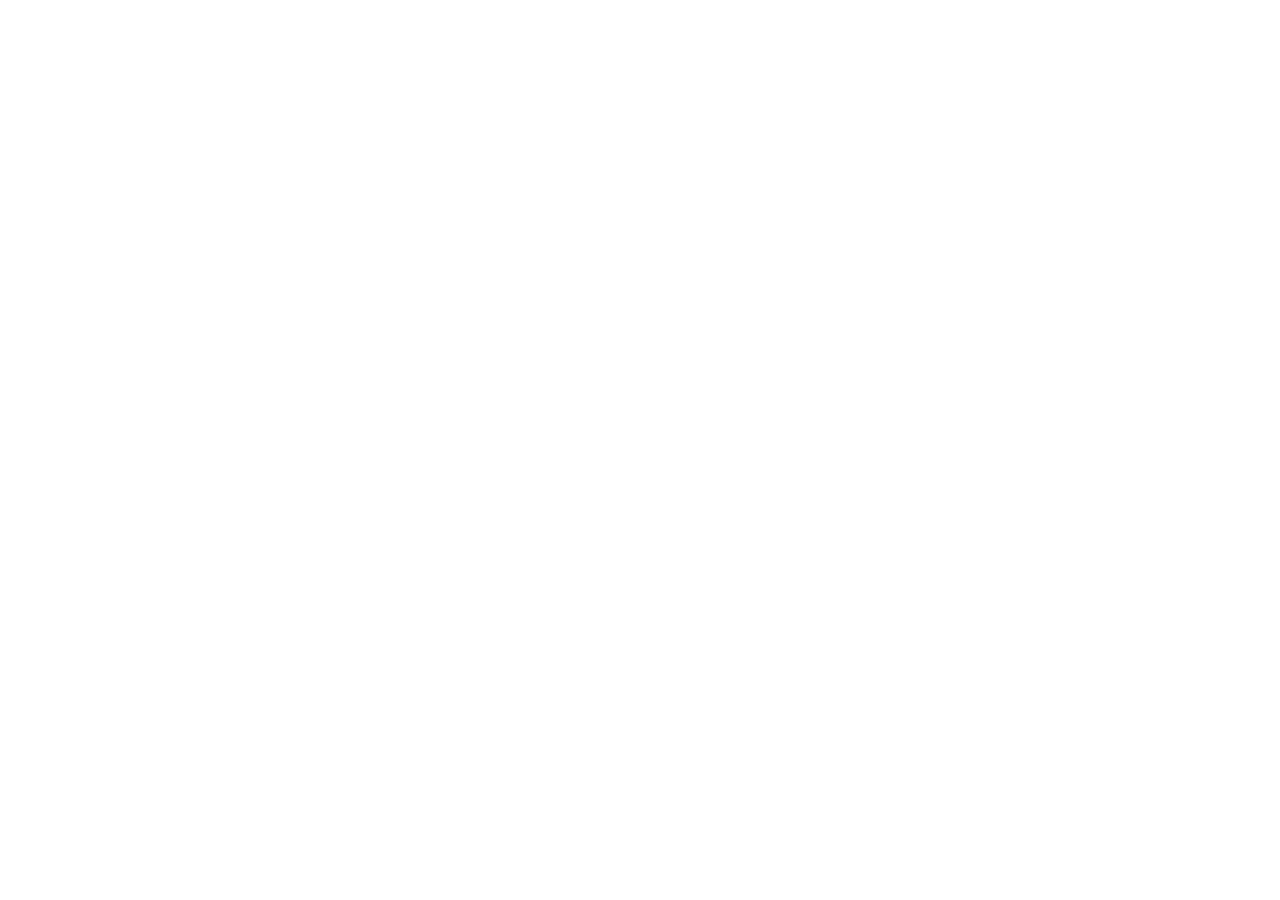
==== index.html @ 6f268907 "Created a new branch Varsha" ====
<!DOCTYPE html>
<html lang="en">
<head>
    <meta charset="UTF-8">
    <meta name="viewport" content="width=device-width, initial-scale=1.0">
    <title>Dashboard/title>
</head>
<body>
    <h1>Hello World!!</h1>
    <h1>Hello Varsha!!</h1>
</body>
</html>
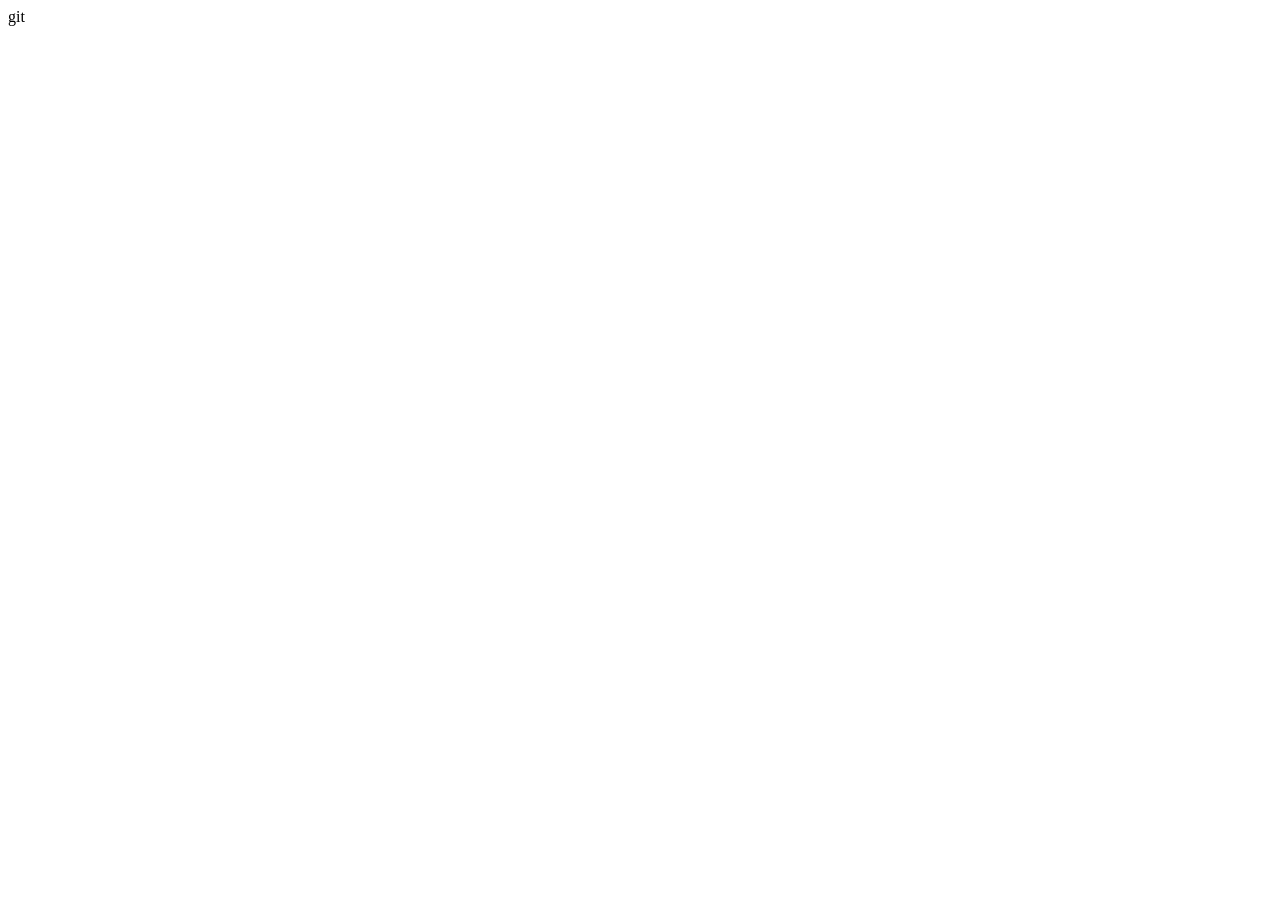
==== commit 67ec1368: "Created a para in my html file" ====
--- a/index.html
+++ b/index.html
@@ -1,6 +1,6 @@
 <!DOCTYPE html>
 <html lang="en">
-<head>
+<head>git 
     <meta charset="UTF-8">
     <meta name="viewport" content="width=device-width, initial-scale=1.0">
     <title>Dashboard/title>
@@ -8,5 +8,6 @@
 <body>
     <h1>Hello World!!</h1>
     <h1>Hello Varsha!!</h1>
+    <p>Lorem ipsum dolor sit amet.</p>
 </body>
 </html>
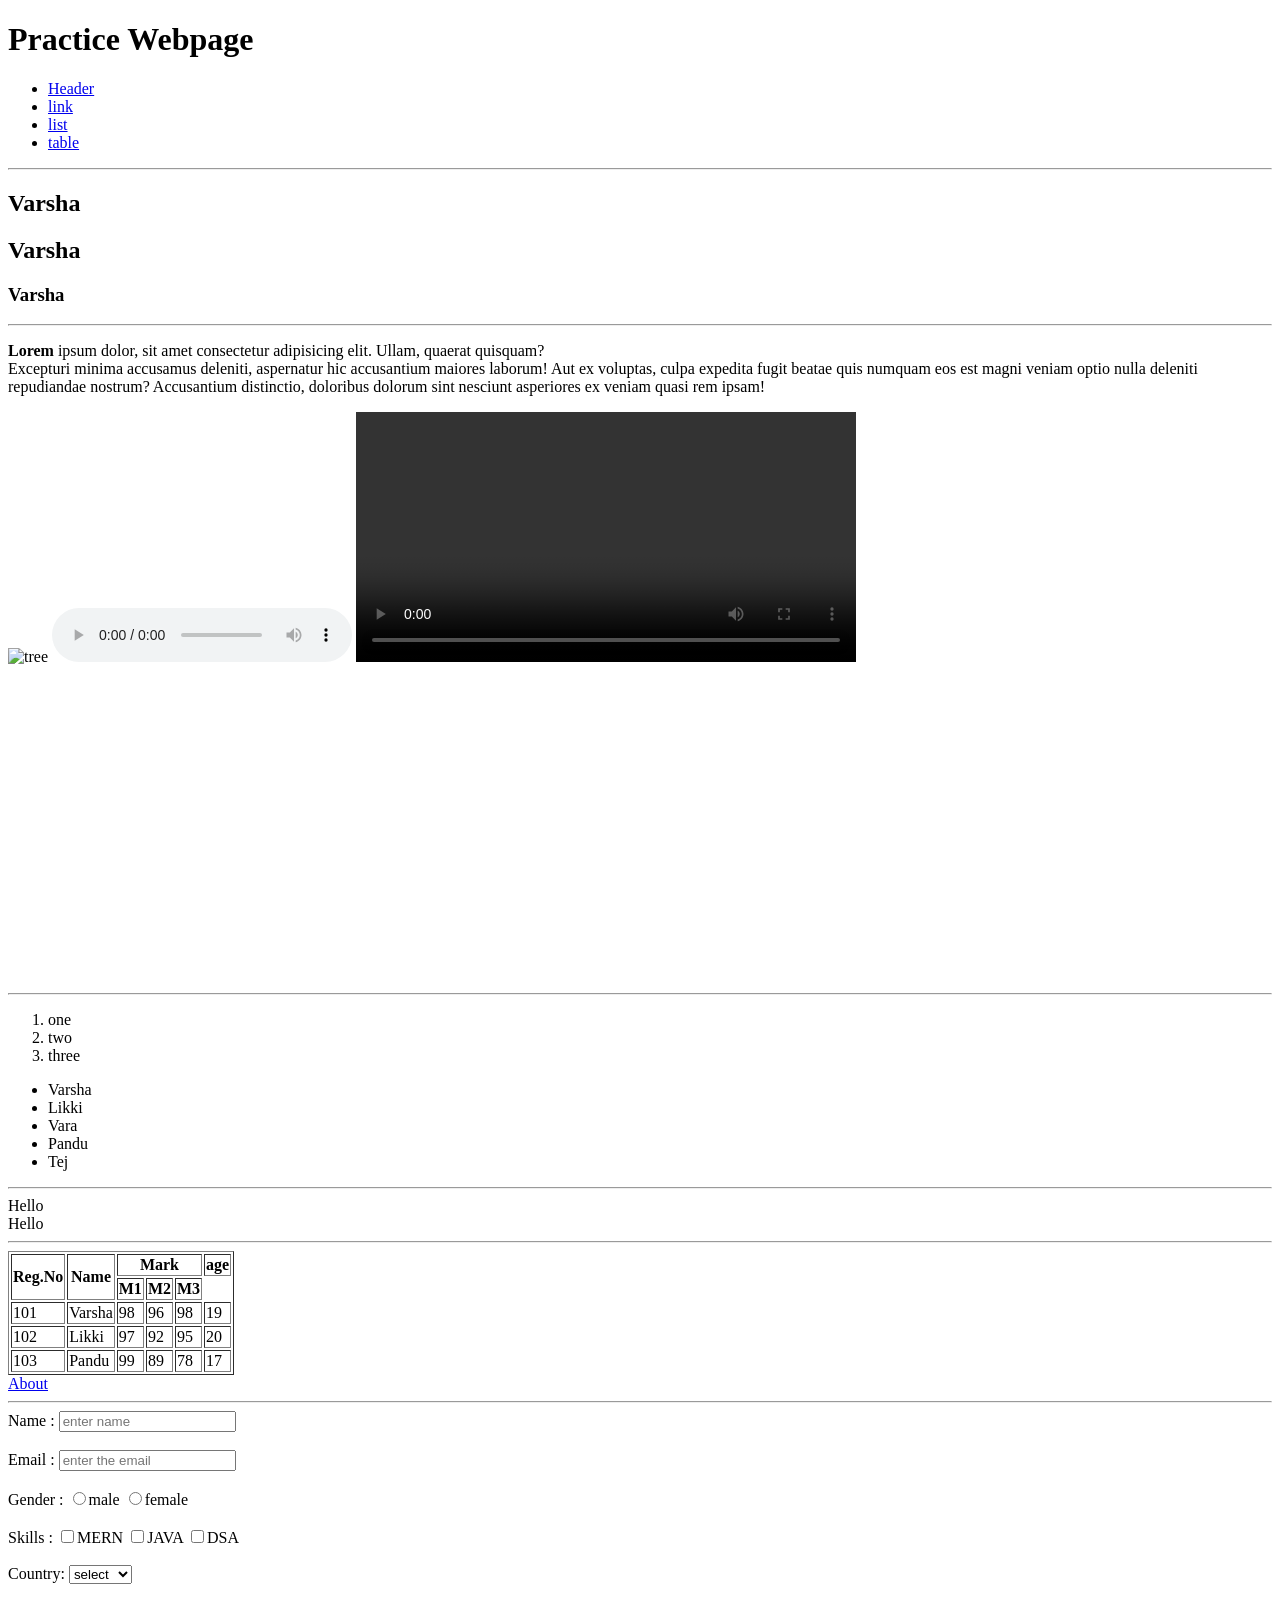
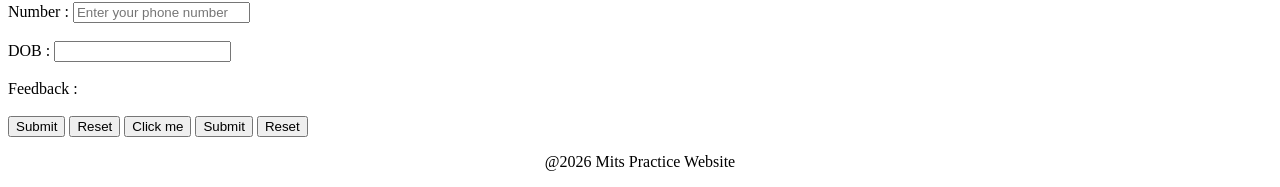
==== commit 9bbad007: "HTML completed" ====
--- a/index.html
+++ b/index.html
@@ -1,13 +1,142 @@
 <!DOCTYPE html>
 <html lang="en">
-<head>git 
-    <meta charset="UTF-8">
-    <meta name="viewport" content="width=device-width, initial-scale=1.0">
-    <title>Dashboard/title>
+<head> 
+    <title>Dashboard</title>
 </head>
 <body>
-    <h1>Hello World!!</h1>
-    <h1>Hello Varsha!!</h1>
-    <p>Lorem ipsum dolor sit amet.</p>
-</body>
-</html>
+    <header>
+        <h1>Practice Webpage</h1>
+        <nav>
+            <ul>
+                <li><a href="#header">Header</a></li>
+                <li><a href="#link">link</a></li>
+                <li><a href="#list">list</a></li>
+                <li><a href="#table">table</a></li>
+            </ul>
+        </nav>
+    </header>
+    <hr>
+    <section id="header">
+        <h1>Varsha</h1>
+        <h2>Varsha</h2>
+        <h3>Varsha</h3>
+    </section>
+    <hr>
+    <section id="link">
+        <p><b>Lorem </b> ipsum dolor, sit amet consectetur adipisicing elit. Ullam, quaerat quisquam? 
+        <br>Excepturi minima accusamus deleniti, aspernatur hic accusantium maiores laborum! Aut ex voluptas, culpa expedita fugit beatae quis numquam eos est magni veniam optio nulla deleniti repudiandae nostrum? Accusantium distinctio, doloribus dolorum sint nesciunt asperiores ex veniam quasi rem ipsam!</p>
+        <img src="assets/image.png" alt="tree">
+        <audio src="assets/domartistudios-magical-wizard-school-orchestral-fantasy-488126.mp3" controls autoplay loop ></audio>
+        <video src="assets/9896263-hd_1080_1920_30fps.mp4" controls autoplay loop width="500"></video>
+      
+    <iframe width="560" height="315" src="https://www.youtube.com/embed/JZCUL_5U8l4?si=ulzNURx2nGCHwS6k" title="YouTube video player" frameborder="0" allow="accelerometer; autoplay; clipboard-write; encrypted-media; gyroscope; picture-in-picture; web-share" referrerpolicy="strict-origin-when-cross-origin" allowfullscreen></iframe>
+    </section>
+    <hr>
+    <section id="list">
+        <ol>
+            <li>one</li>
+            <li>two</li>
+            <li>three</li>
+        </ol>
+        <ul>
+            <li>Varsha</li>
+            <li>Likki</li>
+            <li>Vara</li>
+            <li>Pandu</li>
+            <li>Tej</li>
+        </ul>
+    </section>
+    <hr>
+    <section id="struct">
+        <div>Hello</div>
+        <span>Hello</span>
+    </section>
+    <hr>
+    <section id="table">
+        <table border="1">
+                <tr>
+                    <th rowspan="2">Reg.No</th>
+                    <th rowspan="2">Name</th>
+                    <th colspan="3">Mark</th>
+                    <th>age</th>
+                </tr>
+                <tr>
+                    <th>M1</th>
+                    <th>M2</th>
+                    <th>M3</th>
+                </tr>
+                <tr>
+                    <td>101</td>
+                    <td>Varsha</td>
+                    <td>98</td>
+                    <td>96</td>
+                    <td>98</td>
+                    <td>19</td>
+                </tr>
+                <tr>
+                    <td>102</td>
+                    <td>Likki</td>
+                    <td>97</td>
+                    <td>92</td>
+                    <td>95</td>
+                    <td>20</td>
+                </tr>
+                <tr>
+                    <td>103</td>
+                    <td>Pandu</td>
+                    <td>99</td>
+                    <td>89</td>
+                    <td>78</td>
+                    <td>17</td>
+                </tr>
+        </table>
+        <a href="./about.html">About</a>
+    </section>
+    <hr>
+    <form>
+        <label>Name :</label>
+        <input type ="text" placeholder="enter name">
+        <br><br>
+        <label>Email :</label>
+        <input type ="text" placeholder ="enter the email">
+         <br><br>
+        <label>Gender :</label>
+         <input type="radio" name="gender" value="male">male
+         <input type="radio" name="gender" value="female">female
+         <br><br>
+        <label>Skills :</label>
+         <input type="checkbox" >MERN
+         <input type="checkbox">JAVA
+         <input type="checkbox">DSA
+         <br><br>
+        <label>Country:</label>
+        <select>
+            <option value="select">select</option>
+             <option value="India">India</option>
+              <option value="Russia">Russia</option>
+        </select>
+        <br><br>
+        <label>Number :</label>
+        <input type="Number" placeholder="Enter your phone number"> 
+        <br><br>
+        <label>DOB :</label>
+        <input type="data">
+        <br><br>
+        <label>Feedback :</label>
+        <text area rows="3" cols="20" placeholder="enter the text here"></text> 
+        <br><br>
+        <input type="submit">
+        <input type="reset">
+        <button type="button">Click me</button>
+        <button type="submit" >Submit</button>
+        <button type="reset">Reset</button>
+    </form>
+
+    <footer>
+       <center>
+         <p>@2026 Mits Practice Website</p>
+       </center>
+    </footer>
+    </body>
+    </html>
+    
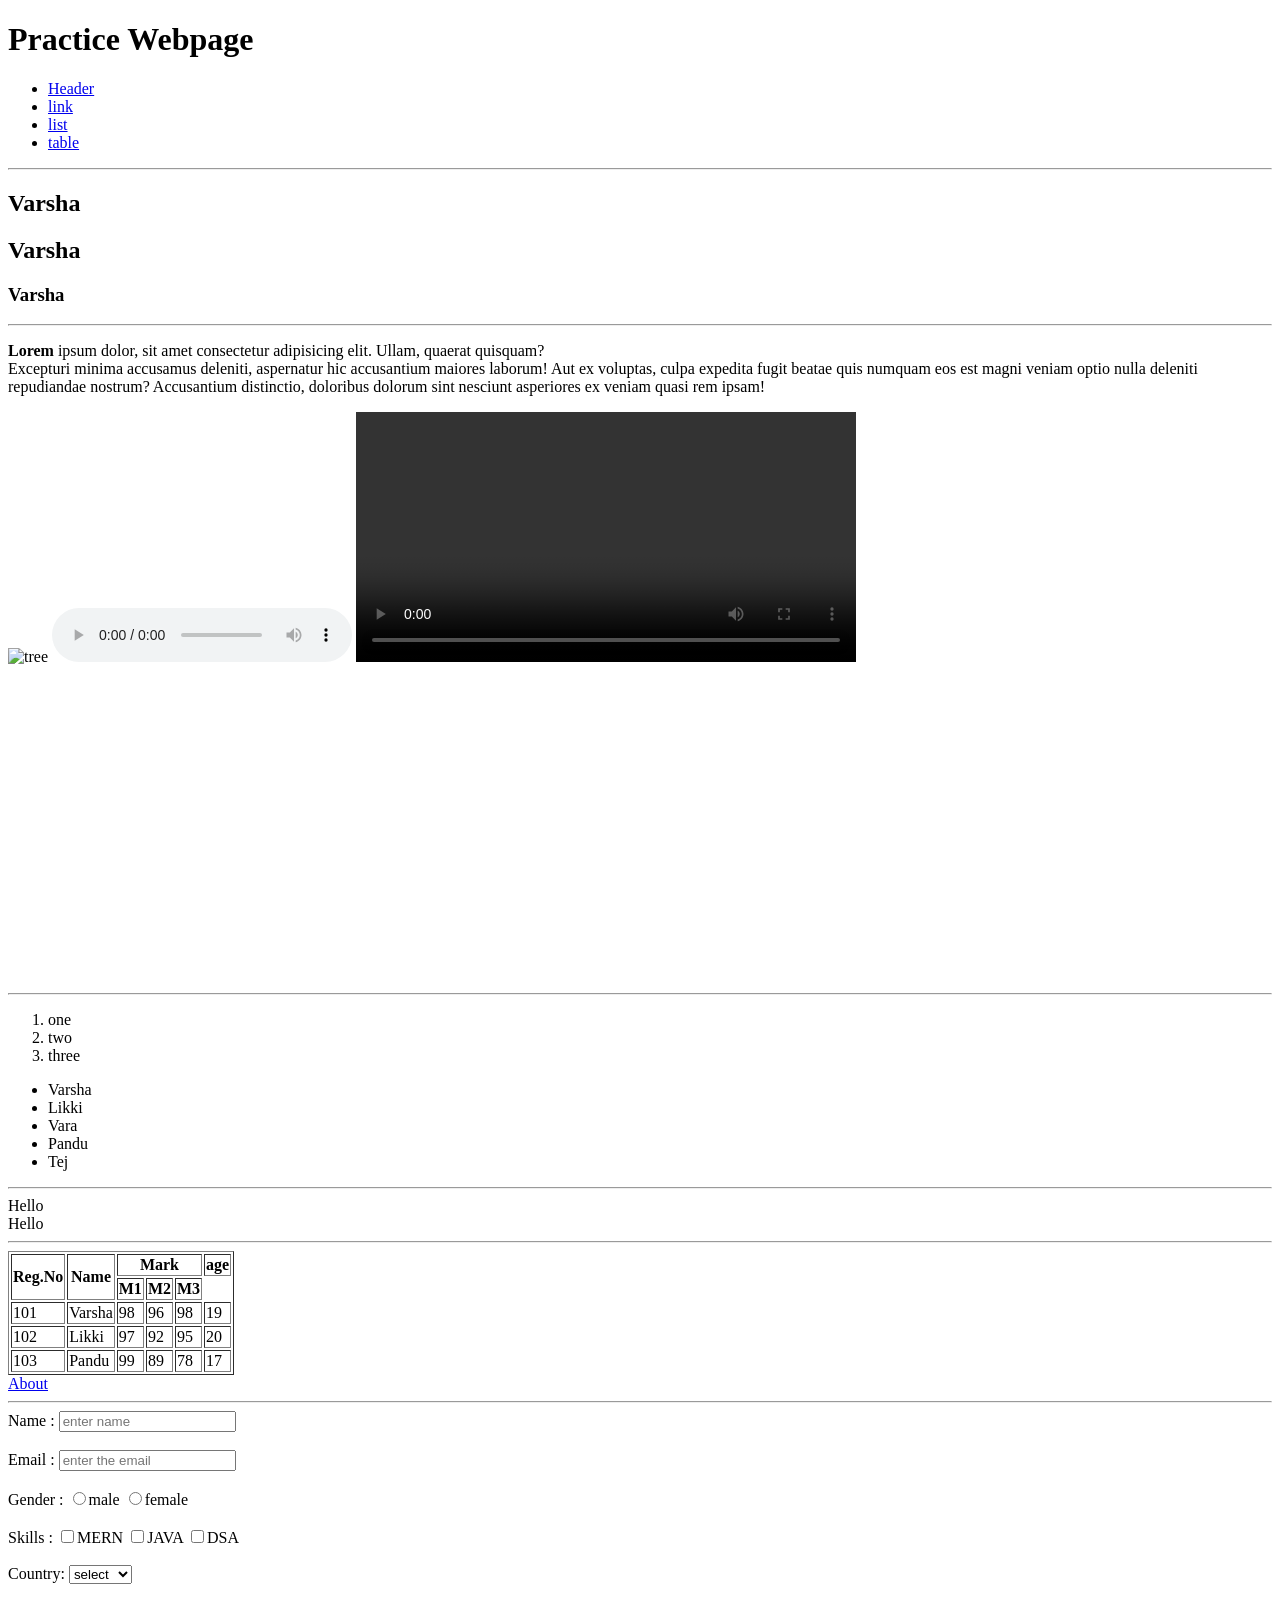
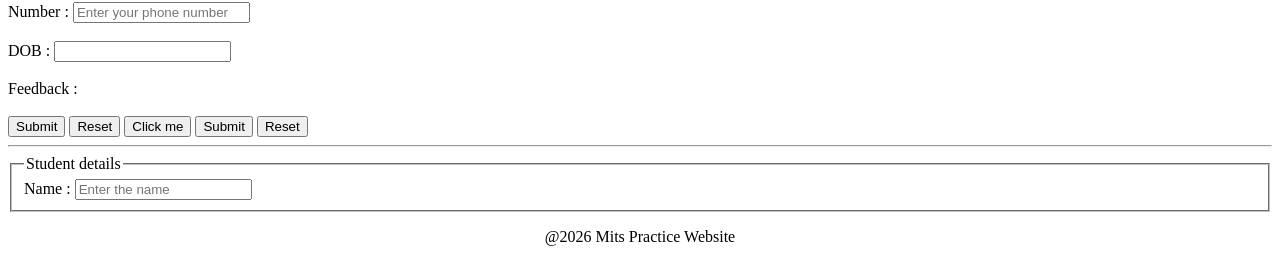
==== commit b1d42a13: "CSS types and Selectors completed" ====
--- a/index.html
+++ b/index.html
@@ -131,7 +131,12 @@
         <button type="submit" >Submit</button>
         <button type="reset">Reset</button>
     </form>
-
+    <hr>
+    <fieldset>
+        <legend>Student details</legend>
+        <label>Name :</label>
+        <input type="text" placeholder="Enter the name">
+    </fieldset>
     <footer>
        <center>
          <p>@2026 Mits Practice Website</p>
